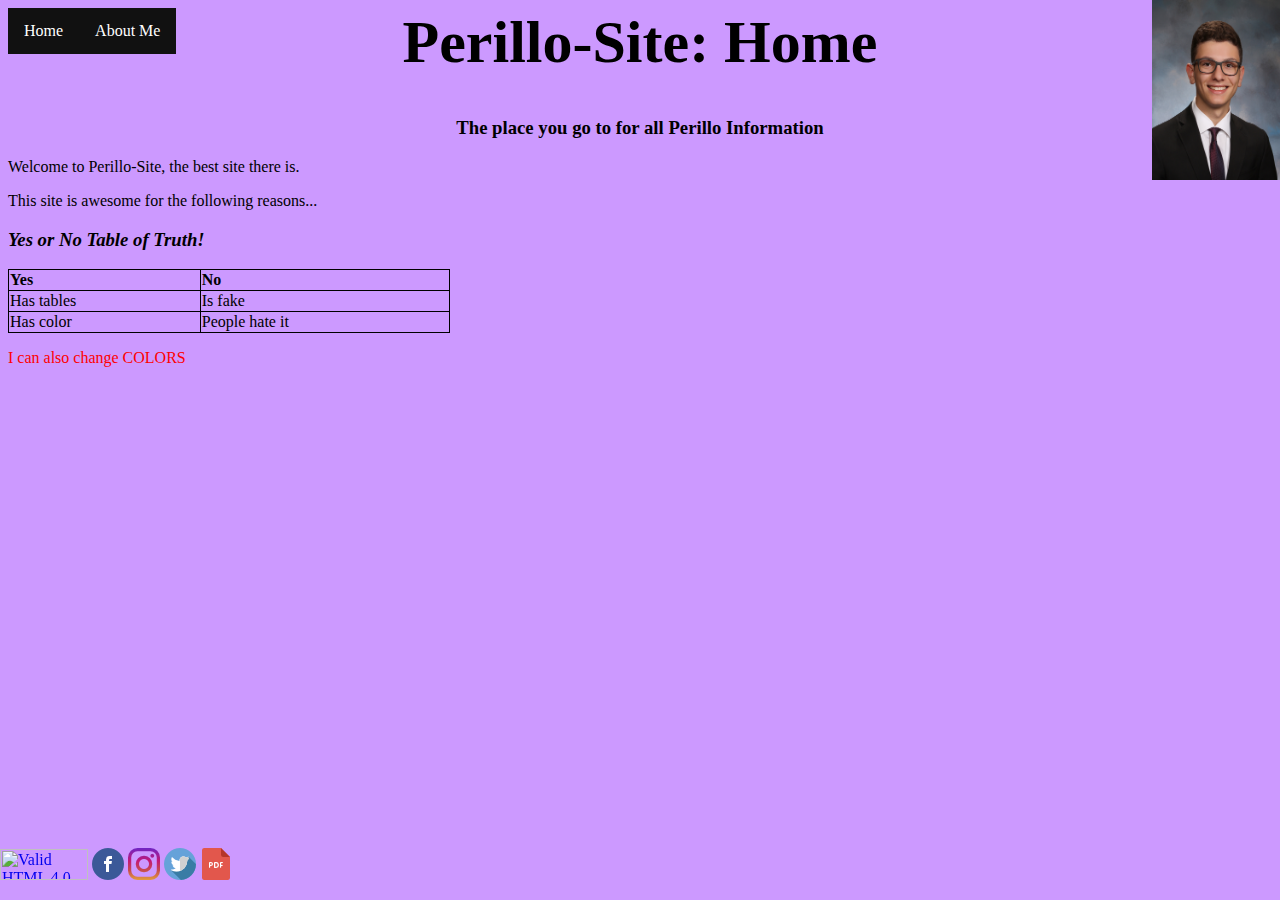
==== index.html @ e24f1306 "Edit's on edits" ====
<!doctype html public "-//W3C//DTD HTML 4.0 Transitional//EN">
<html>

<head>
    <link rel="stylesheet" type="text/css" href="style.css">
    <title> PerilloSite: Home </title>
    <META HTTP-EQUIV="Content-Type" CONTENT="text/html; charset=utf-8">
</head>

<body style="background-color:#cc99ff;">
<div>
    <ul class="nav_bar_class">
        <li id="li_nav_home"><a href="index.html">Home</a></li>
        <li id="li_nav_about"><a href="about_me.html">About Me</a></li>
    </ul>
</div>


<div id="div_headers">
    <h1></h1>
    <h1 style="font-size:60px;"> Perillo-Site: Home </h1>
    <h3 id="desco"> The place you go to for all Perillo Information </h3>
</div>

<div id="div_photo">
    <img id="corner_photo" src="portrait.jpg" alt="A nice senior year portrait">
</div>

<p> Welcome to Perillo-Site, the best site there is.</p>
<p> This site is awesome for the following reasons...</p>


<h3><i> Yes or No Table of Truth! </i></h3>

<table class="bordered" style="width:35%">
    <tr>
        <th class="bordered">Yes</th>
        <th class="bordered">No</th>
    </tr>
    <tr>
        <td class="bordered">Has tables</td>
        <td class="bordered">Is fake</td>
    </tr>
    <tr>
        <td class="bordered">Has color</td>
        <td class="bordered">People hate it</td>
    </tr>
</table>

<p id="inline">I can also change COLORS</p>


<div class="bot_cor">

    <p id="bot_link">
        <a href="http://validator.w3.org/check?uri=https%3A%2F%2Fmattperillo.github.io%2Fperillo-site%2F"><img
                src="http://www.w3.org/Icons/valid-html40" alt="Valid HTML 4.0 Transitional" height="31" width="88"></a>
        <a href="https://www.facebook.com/matthew.perillo.56"><img src="facebook.png" alt="Link to FaceBook"></a>
        <a href="https://www.instagram.com/mattperillo/"><img src="instagram.png" alt="Link to Instagram"></a>
        <a href="https://twitter.com/MatthewPerillo"><img src="twitter.png" alt="Link to Twitter"></a>
        <a href="https://drive.google.com/file/d/1dZAE4h4c5DKHqCrb0cIMp81z7n5ayLst/view?usp=sharing"><img src="pdf.png"
                                                                                                          alt="Link to directions to this site"></a>
    </p>

</div>

</body>
</html>
---- style.css ----
#div_headers {
    text-align: center;
}

#desco {
    text-align: center;
}

#corner_photo {
    position: fixed;
    top: 0px;
    Right: 0;
    width: 128px;
    height: 180px;
    border: none;
}

#abt_me_photos {
    text-align: center;
}

#abt_me_photos_ind {

    display: inline-block;
    padding: 20px;
    width: 320px;
    height: 214px;
    margin: 5px 7px 0 3px;

}

.nav_bar_class {
    list-style-type: none;
    margin: 0;
    padding: 0;
    overflow: hidden;
    position: fixed;
    background-color: #111111;
}

#li_nav_home, #li_nav_about {
    float: left;
}

#li_nav_home a, #li_nav_about a {
    display: block;
    color: white;
    text-align: center;
    padding: 14px 16px;
    text-decoration: none;
}

#li_nav_home a:hover, #li_nav_about a:hover {
    background-color: #5b64af;
}

#li_nav_home .active, #li_nav_about .active {
    background-color: #5b64af;
}

.bot_cor {
    position: fixed;
    bottom: 0px;
    Left: 0px;

}

#bot_link {
    float: left;
}

table.bordered {
    border-collapse: collapse;
}

table.bordered, td.bordered {
    border: 1px solid black;
}

th.bordered {
    border: 1px solid black;
    text-align: left;
}

#inline {
   color: red;
}
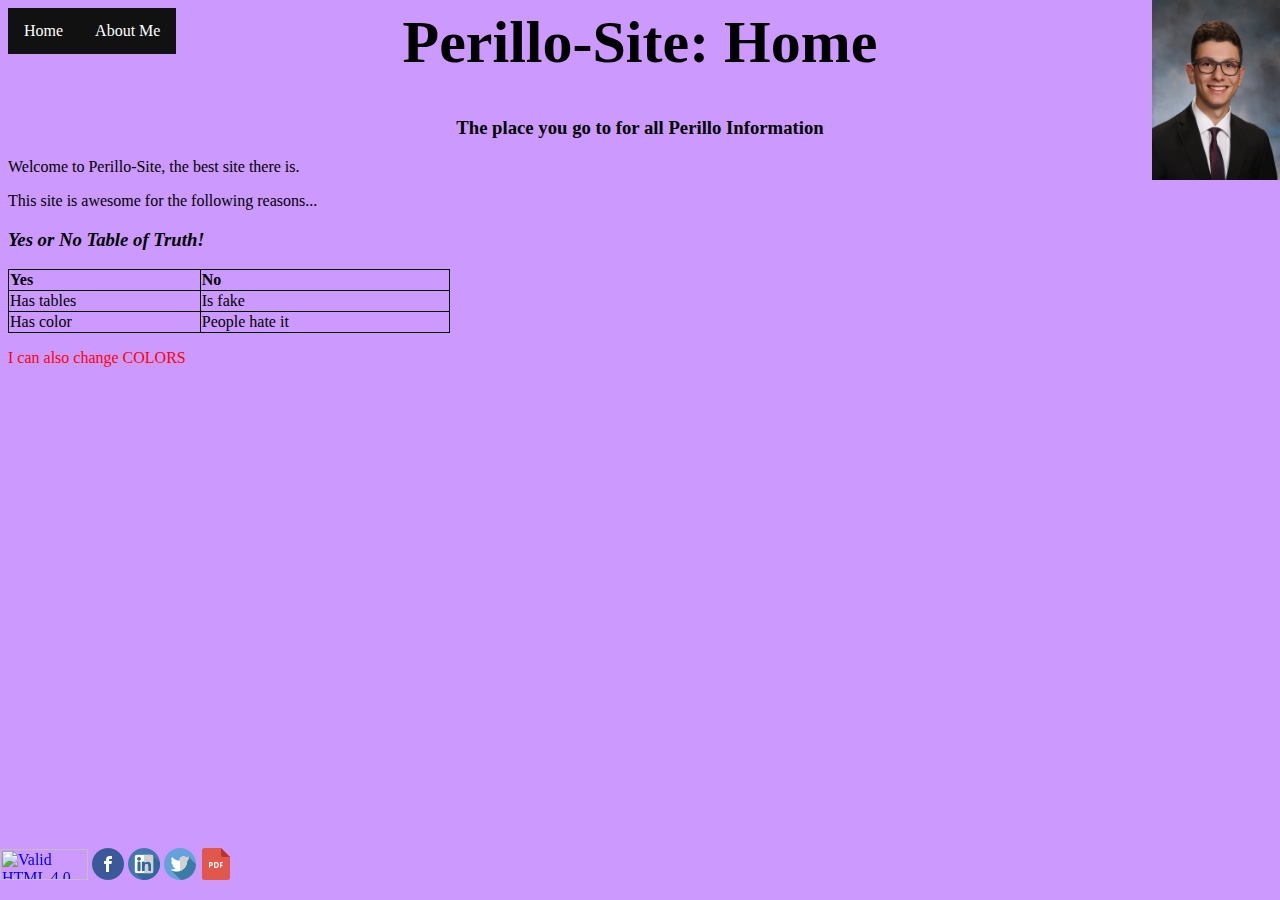
==== commit 30de1f78: "Edit's on edits" ====
--- a/index.html
+++ b/index.html
@@ -56,7 +56,7 @@
         <a href="http://validator.w3.org/check?uri=https%3A%2F%2Fmattperillo.github.io%2Fperillo-site%2F"><img
                 src="http://www.w3.org/Icons/valid-html40" alt="Valid HTML 4.0 Transitional" height="31" width="88"></a>
         <a href="https://www.facebook.com/matthew.perillo.56"><img src="facebook.png" alt="Link to FaceBook"></a>
-        <a href="https://www.instagram.com/mattperillo/"><img src="instagram.png" alt="Link to Instagram"></a>
+        <a href="https://www.linkedin.com/in/matthew-perillo-a41631a3/"><img src="linkedin.png" alt="Link to Instagram"></a>
         <a href="https://twitter.com/MatthewPerillo"><img src="twitter.png" alt="Link to Twitter"></a>
         <a href="https://drive.google.com/file/d/1dZAE4h4c5DKHqCrb0cIMp81z7n5ayLst/view?usp=sharing"><img src="pdf.png"
                                                                                                           alt="Link to directions to this site"></a>
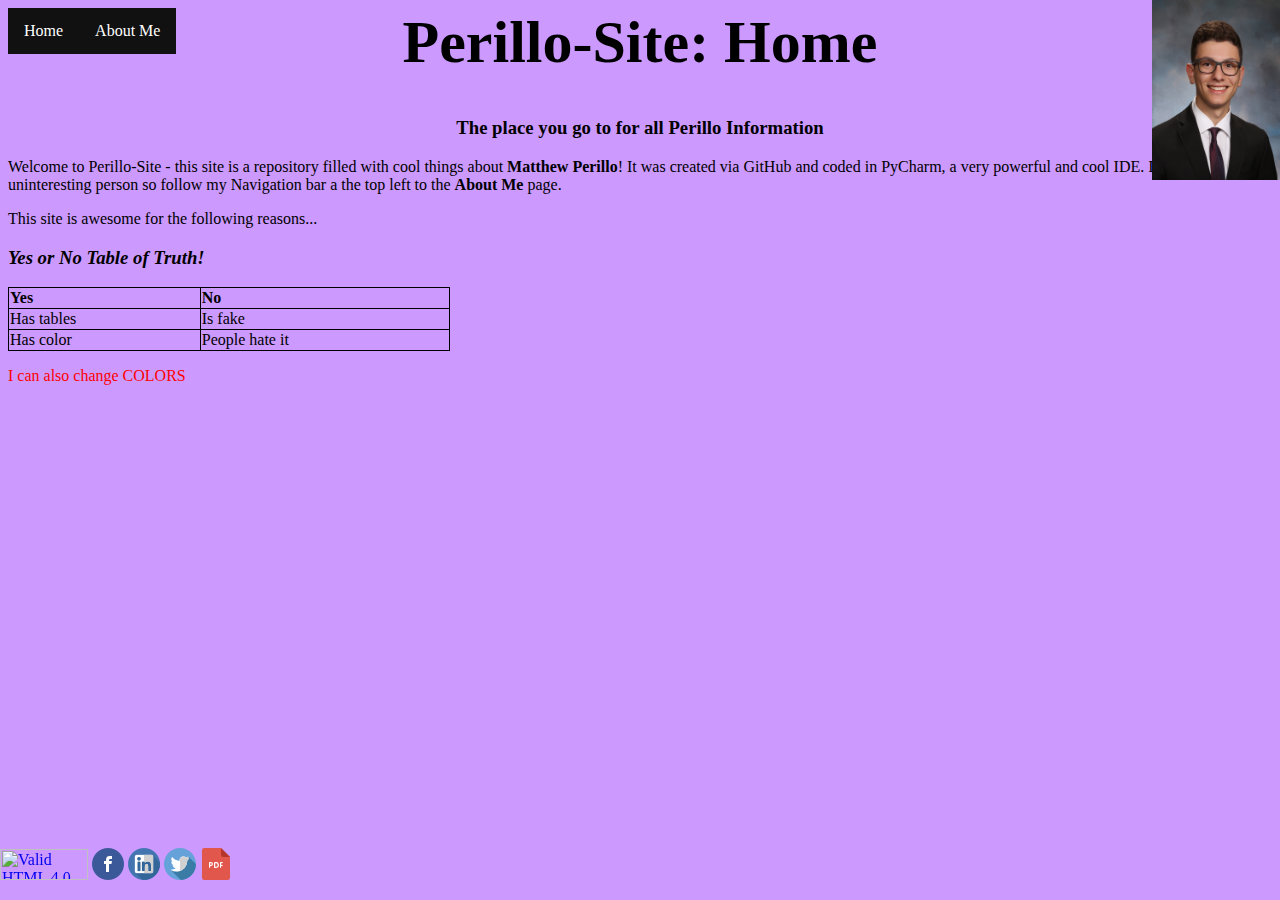
==== commit 8f39816c: "Edit's on edits" ====
--- a/index.html
+++ b/index.html
@@ -26,7 +26,9 @@
     <img id="corner_photo" src="portrait.jpg" alt="A nice senior year portrait">
 </div>
 
-<p> Welcome to Perillo-Site, the best site there is.</p>
+<p> Welcome to Perillo-Site - this site is a repository filled with cool things about <b>Matthew Perillo</b>! It was
+    created via GitHub and coded in PyCharm, a very powerful and cool IDE. I am rather an uninteresting person so follow
+    my Navigation bar a the top left to the <b>About Me</b> page.</p>
 <p> This site is awesome for the following reasons...</p>
 
 
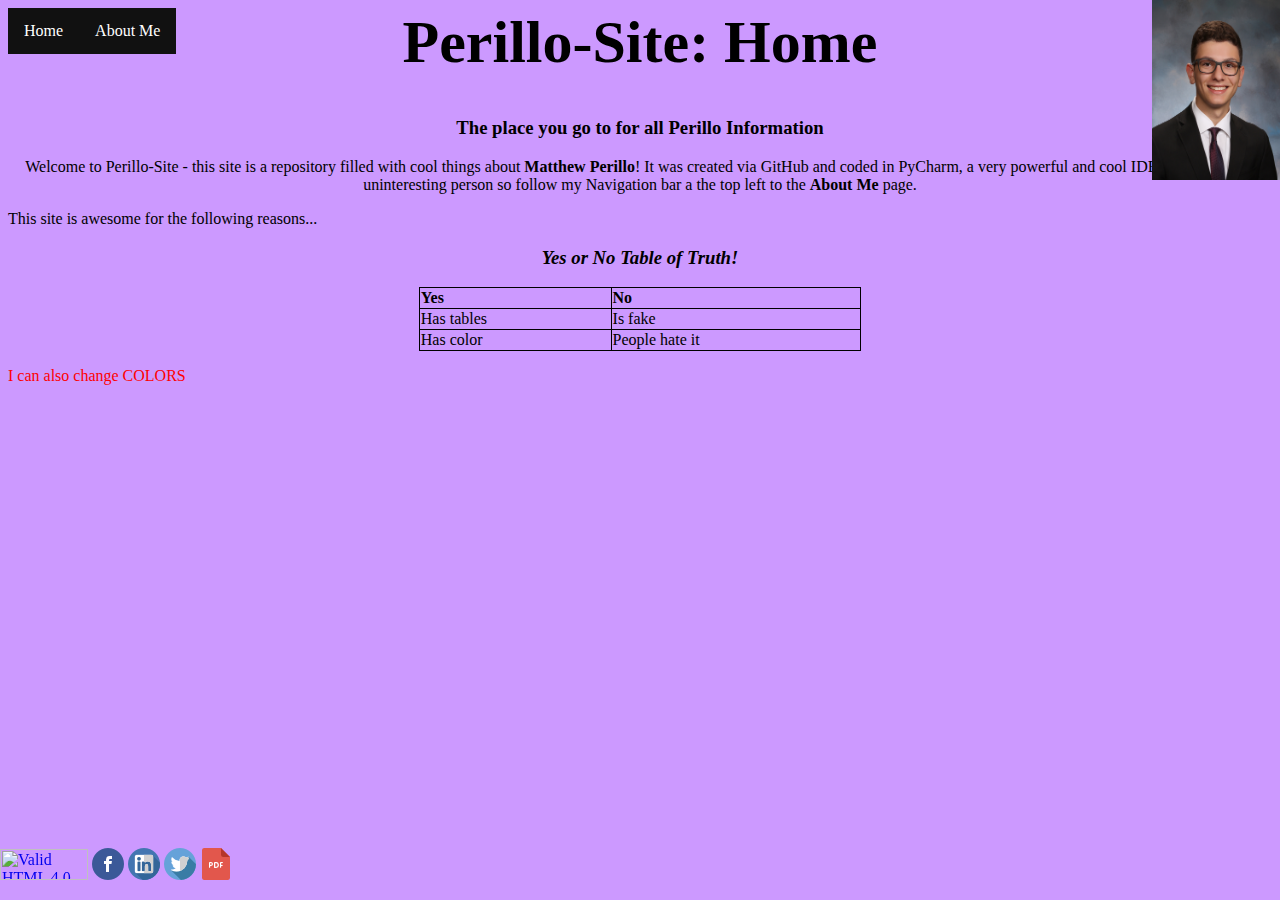
==== commit 9aa62550: "Version 1.01" ====
--- a/index.html
+++ b/index.html
@@ -26,15 +26,15 @@
     <img id="corner_photo" src="portrait.jpg" alt="A nice senior year portrait">
 </div>
 
-<p> Welcome to Perillo-Site - this site is a repository filled with cool things about <b>Matthew Perillo</b>! It was
+<p class="centered"> Welcome to Perillo-Site - this site is a repository filled with cool things about <b>Matthew Perillo</b>! It was
     created via GitHub and coded in PyCharm, a very powerful and cool IDE. I am rather an uninteresting person so follow
     my Navigation bar a the top left to the <b>About Me</b> page.</p>
 <p> This site is awesome for the following reasons...</p>
 
 
-<h3><i> Yes or No Table of Truth! </i></h3>
+<h3 class="centered"><i> Yes or No Table of Truth! </i></h3>
 
-<table class="bordered" style="width:35%">
+<table align="center" class="bordered" style="width:35%">
     <tr>
         <th class="bordered">Yes</th>
         <th class="bordered">No</th>
--- a/style.css
+++ b/style.css
@@ -85,3 +85,7 @@
 #inline {
    color: red;
 }
+
+.centered {
+    text-align: center;
+}
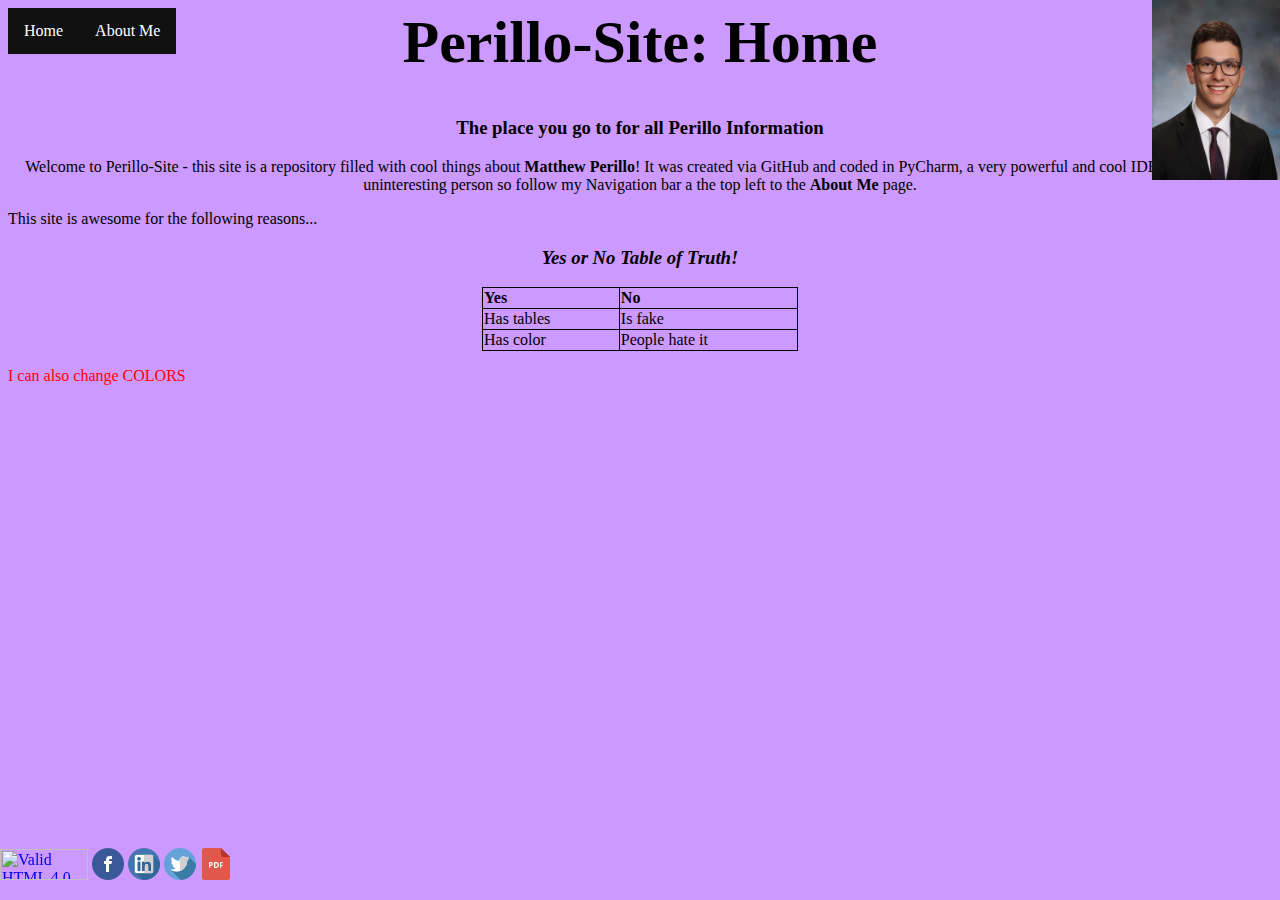
==== commit 671834e5: "Version 1.02" ====
--- a/index.html
+++ b/index.html
@@ -34,7 +34,7 @@
 
 <h3 class="centered"><i> Yes or No Table of Truth! </i></h3>
 
-<table align="center" class="bordered" style="width:35%">
+<table align="center" class="bordered" style="width:25%">
     <tr>
         <th class="bordered">Yes</th>
         <th class="bordered">No</th>
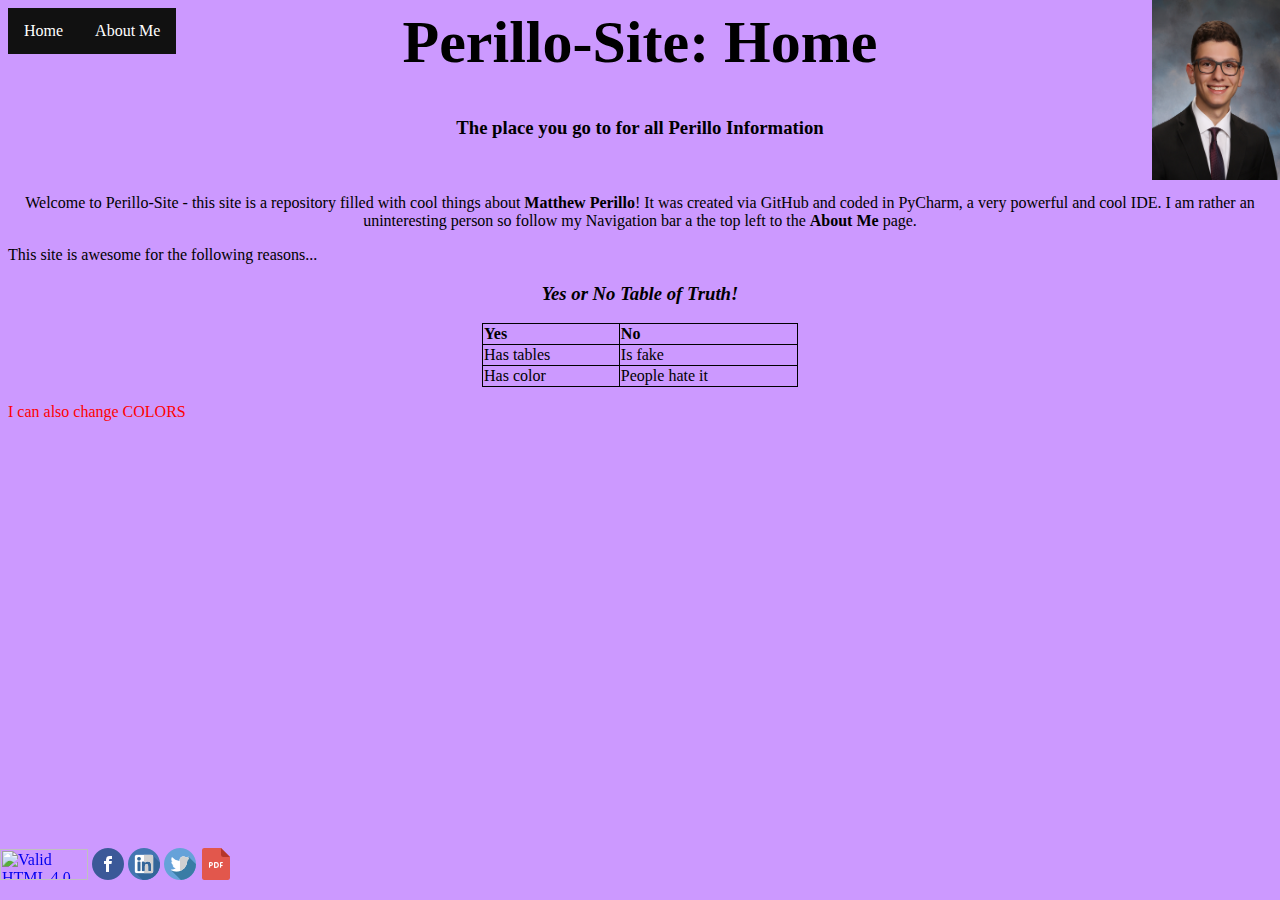
==== commit 182456a0: "Version 1.03" ====
--- a/index.html
+++ b/index.html
@@ -26,7 +26,7 @@
     <img id="corner_photo" src="portrait.jpg" alt="A nice senior year portrait">
 </div>
 
-<p class="centered"> Welcome to Perillo-Site - this site is a repository filled with cool things about <b>Matthew Perillo</b>! It was
+<p class="centered"> <br /> <br /> Welcome to Perillo-Site - this site is a repository filled with cool things about <b>Matthew Perillo</b>! It was
     created via GitHub and coded in PyCharm, a very powerful and cool IDE. I am rather an uninteresting person so follow
     my Navigation bar a the top left to the <b>About Me</b> page.</p>
 <p> This site is awesome for the following reasons...</p>
